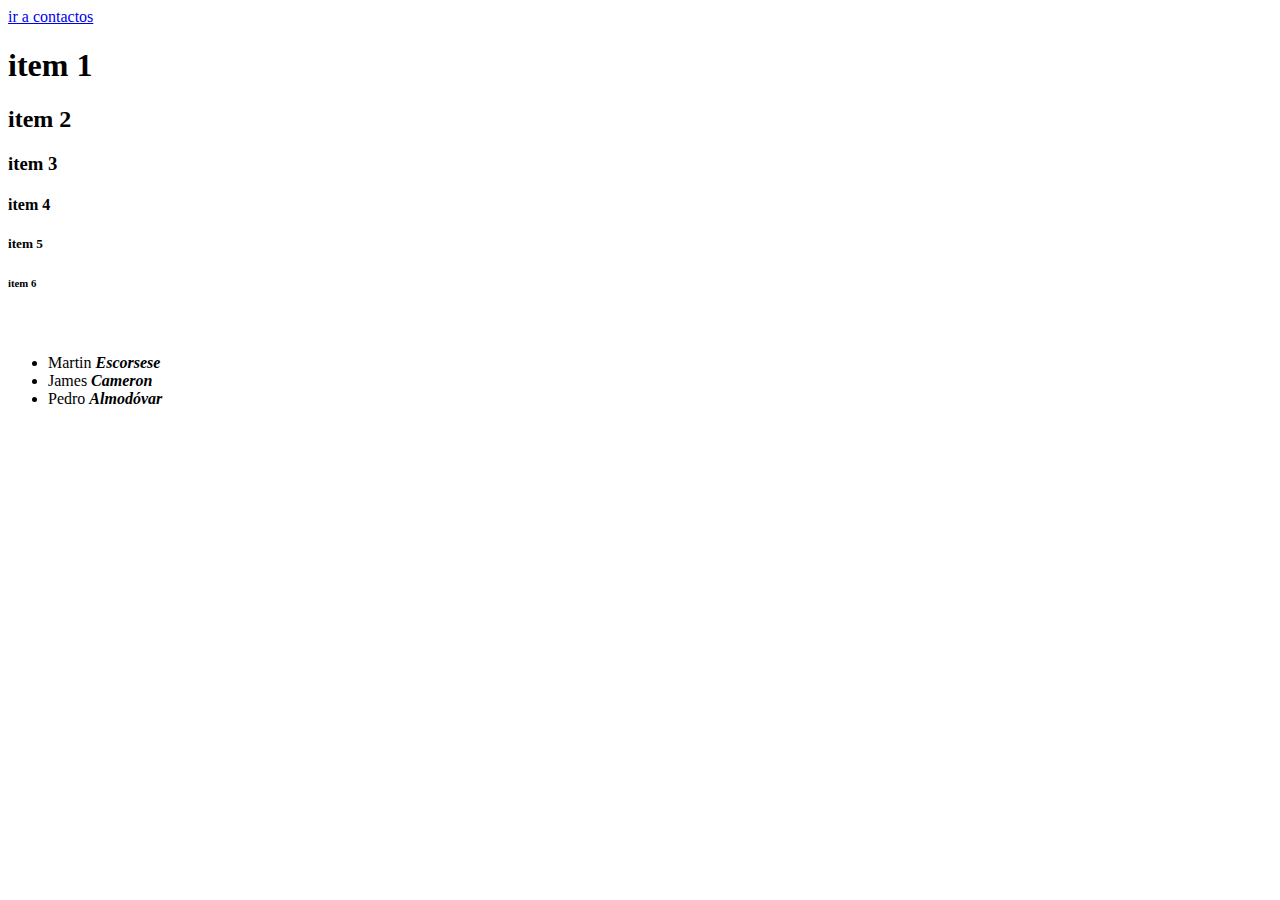
==== index.html @ c5ce6af2 "Primer proyecto html" ====
<!DOCTYPE html>
<html lang="es">
<head>
    <meta charset="UTF-8">
    <meta http-equiv="X-UA-Compatible" content="IE=edge">
    <meta name="viewport" content="width=device-width, initial-scale=1.0">
    <link rel="stylesheet" href="/css/styles.css">
    <title>Document</title>
</head>
<body>
    <a href="/paginas/contacto.html">ir a contactos</a>

    <!-- Comentarios
    h1{item $}*6 -->
    <br>
    <h1>item 1</h1>
    <h2>item 2</h2>
    <h3>item 3</h3>
    <h4>item 4</h4>
    <h5>item 5</h5>
    <h6>item 6</h6>
    <br>

    <h1></h1>
    <ul>
        <li>Martin <span class="apellido">Escorsese</span></li>
        <li>James <span class="apellido">Cameron</span></li>
        <li>Pedro <span class="apellido">Almodóvar</span></li>
    </ul>

    


</body>
</html>
---- css/styles.css ----
.apellido{
    font-style: italic;
    font-weight: bold;
}
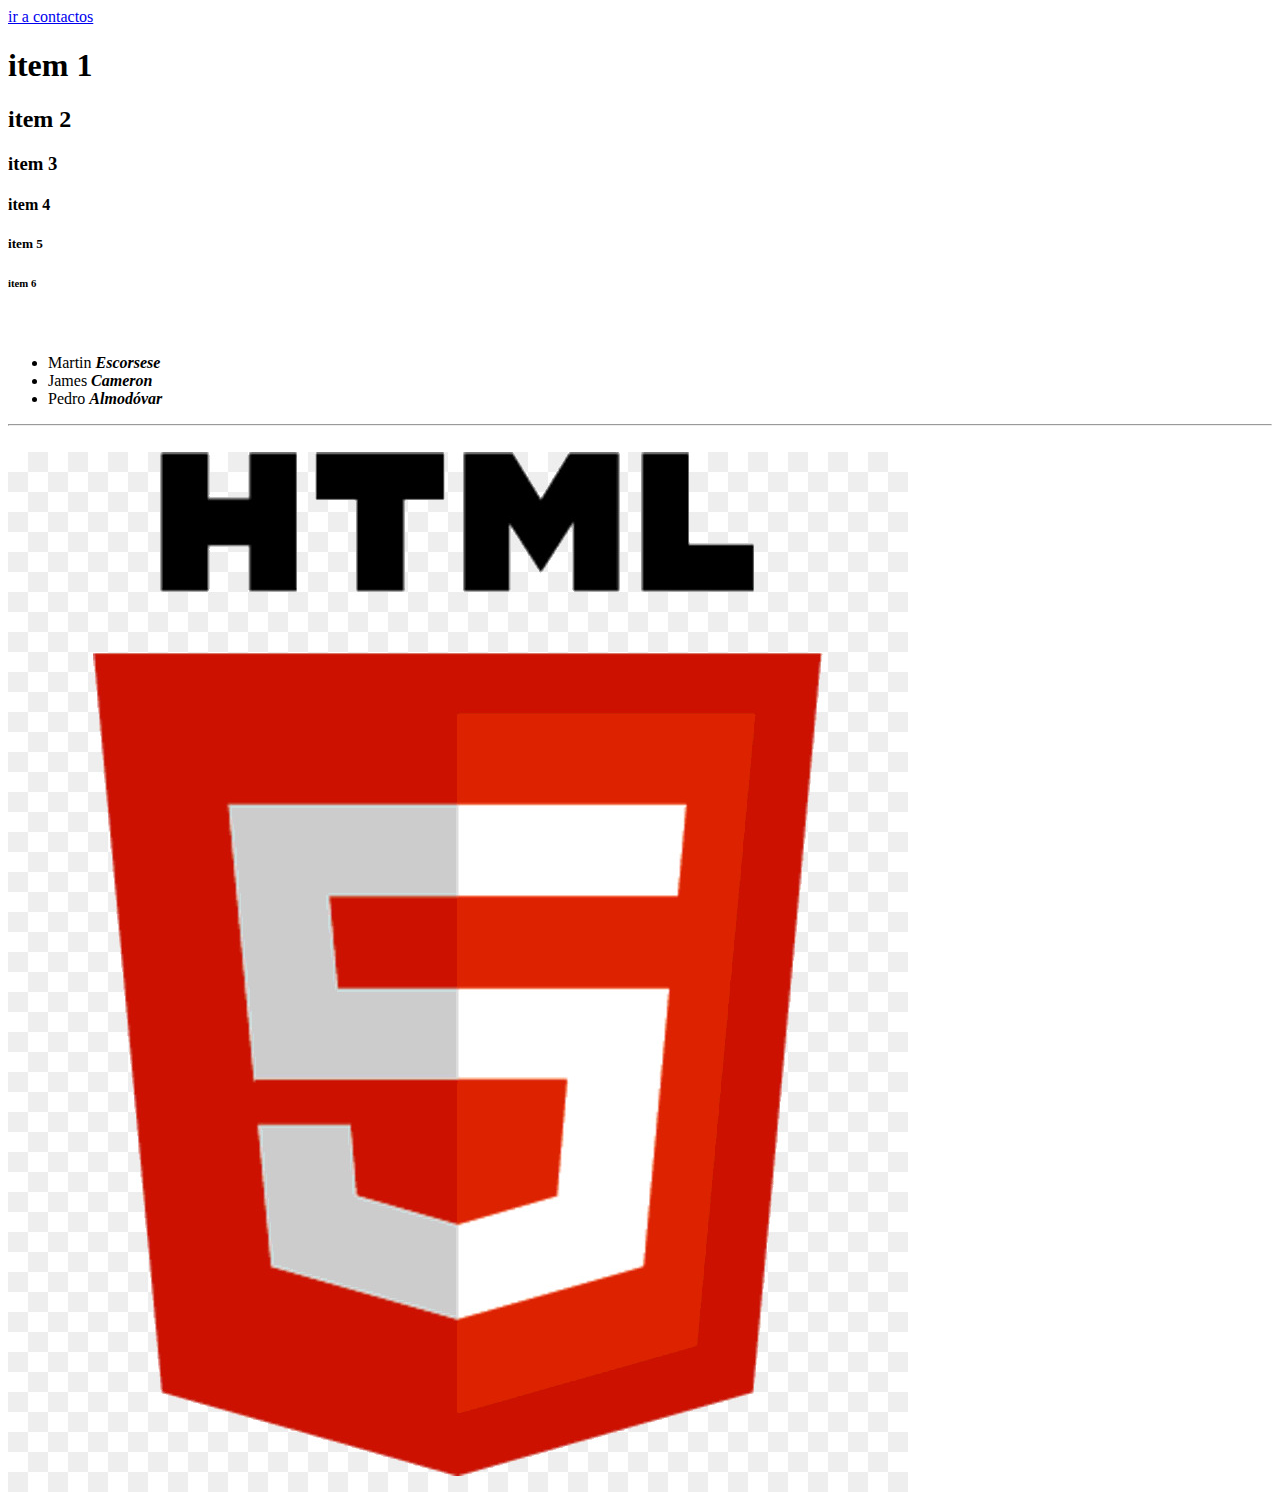
==== commit b9142d9f: "Se agrega imagen html" ====
--- a/index.html
+++ b/index.html
@@ -28,7 +28,9 @@
         <li>Pedro <span class="apellido">Almodóvar</span></li>
     </ul>
 
-    
+    <hr>
+    <br>
+    <img src="/img/html.jpg" alt="">
 
 
 </body>
